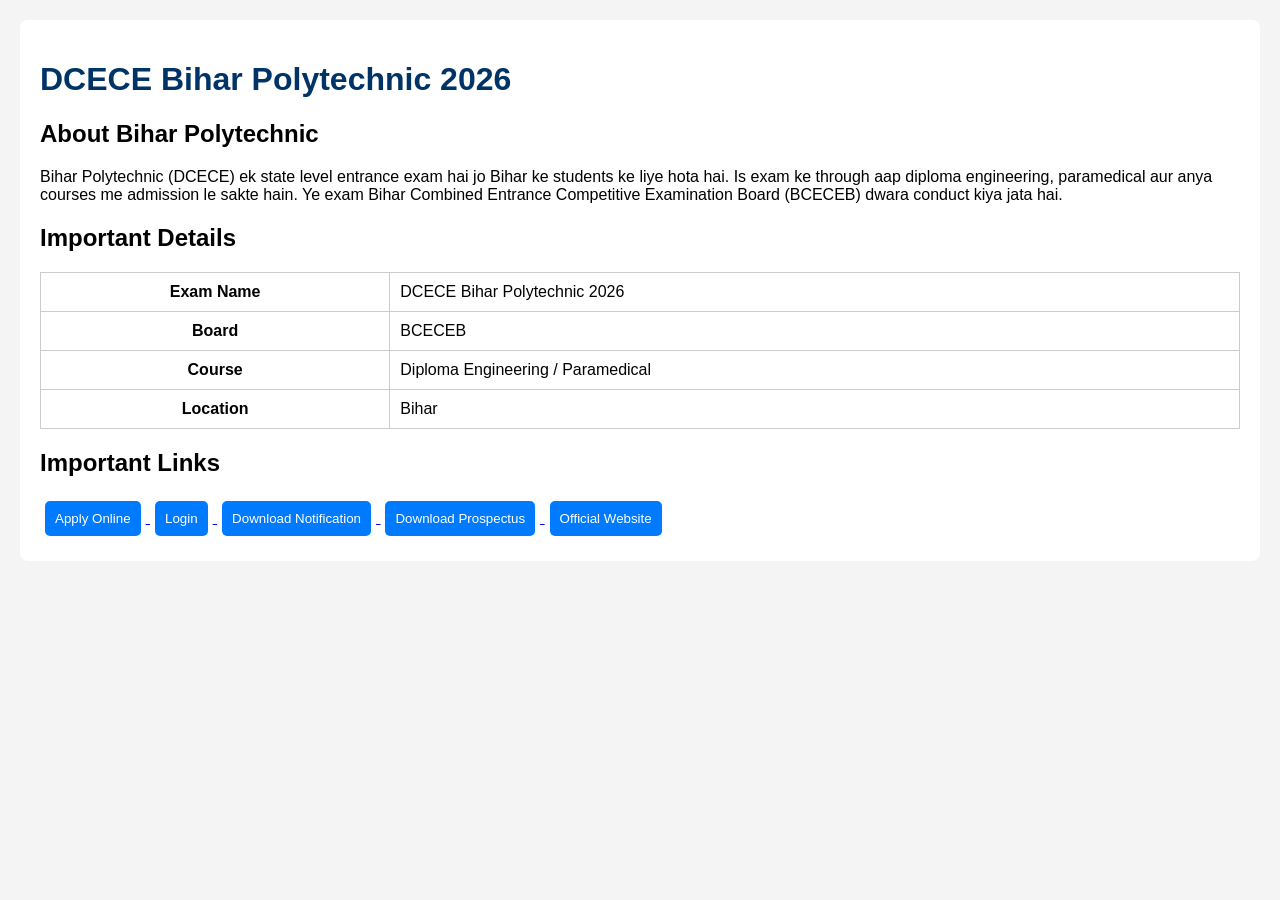
==== dcece-bihar-polytechnic-2026.html @ 3873b446 "Create dcece-bihar-polytechnic-2026.html" ====
<!DOCTYPE html>
<html>
<head>

<title>DCECE Bihar Polytechnic 2026 | TNas Job Search</title>

<meta name="description" content="Bihar Polytechnic DCECE 2026 admission form, eligibility, apply link, notification and full details.">

<style>

body{
font-family:Arial;
background:#f4f4f4;
margin:20px;
}

.container{
background:white;
padding:20px;
border-radius:8px;
}

h1{
color:#003366;
}

table{
width:100%;
border-collapse:collapse;
margin-top:10px;
}

table,th,td{
border:1px solid #ccc;
padding:10px;
}

button{
background:#007bff;
color:white;
padding:10px;
border:none;
border-radius:5px;
cursor:pointer;
margin:5px;
}

button:hover{
background:#0056b3;
}

</style>

</head>

<body>

<div class="container">

<h1>DCECE Bihar Polytechnic 2026</h1>

<h2>About Bihar Polytechnic</h2>

<p>
Bihar Polytechnic (DCECE) ek state level entrance exam hai jo Bihar ke students ke liye hota hai.
Is exam ke through aap diploma engineering, paramedical aur anya courses me admission le sakte hain.
Ye exam Bihar Combined Entrance Competitive Examination Board (BCECEB) dwara conduct kiya jata hai.
</p>

<h2>Important Details</h2>

<table>

<tr>
<th>Exam Name</th>
<td>DCECE Bihar Polytechnic 2026</td>
</tr>

<tr>
<th>Board</th>
<td>BCECEB</td>
</tr>

<tr>
<th>Course</th>
<td>Diploma Engineering / Paramedical</td>
</tr>

<tr>
<th>Location</th>
<td>Bihar</td>
</tr>

</table>

<h2>Important Links</h2>

<a href="#" target="_blank">
<button>Apply Online</button>
</a>

<a href="#" target="_blank">
<button>Login</button>
</a>

<a href="#" target="_blank">
<button>Download Notification</button>
</a>

<a href="#" target="_blank">
<button>Download Prospectus</button>
</a>

<a href="https://bceceboard.bihar.gov.in" target="_blank">
<button>Official Website</button>
</a>

</div>

</body>
</html>
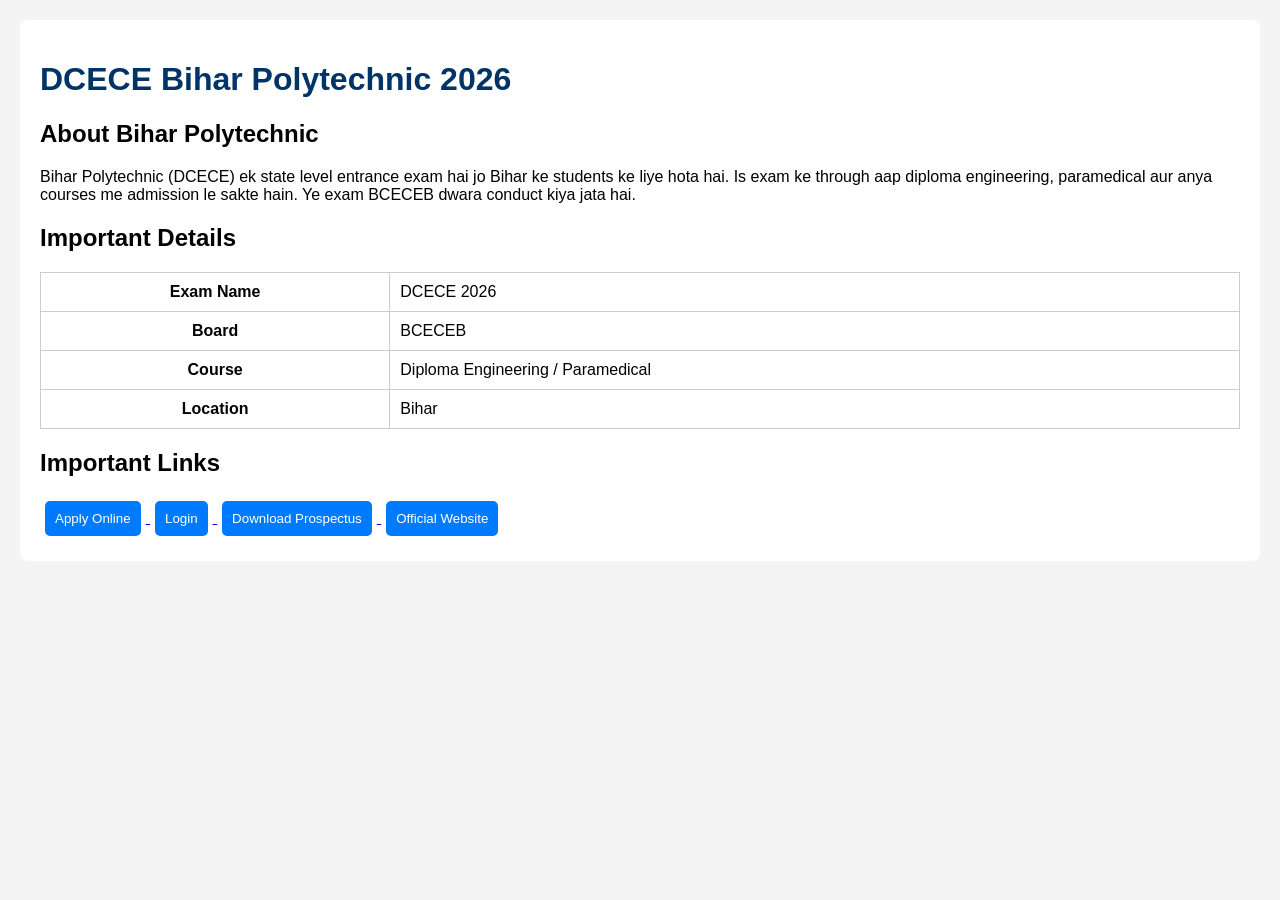
==== commit 13b64451: "Update dcece-bihar-polytechnic-2026.html" ====
--- a/dcece-bihar-polytechnic-2026.html
+++ b/dcece-bihar-polytechnic-2026.html
@@ -2,9 +2,9 @@
 <html>
 <head>
 
-<title>DCECE Bihar Polytechnic 2026 | TNas Job Search</title>
+<title>DCECE Bihar Polytechnic 2026 Apply Online | TNas Job Search</title>
 
-<meta name="description" content="Bihar Polytechnic DCECE 2026 admission form, eligibility, apply link, notification and full details.">
+<meta name="description" content="Bihar Polytechnic DCECE 2026 online apply, login, notification, prospectus aur full details.">
 
 <style>
 
@@ -64,7 +64,7 @@
 <p>
 Bihar Polytechnic (DCECE) ek state level entrance exam hai jo Bihar ke students ke liye hota hai.
 Is exam ke through aap diploma engineering, paramedical aur anya courses me admission le sakte hain.
-Ye exam Bihar Combined Entrance Competitive Examination Board (BCECEB) dwara conduct kiya jata hai.
+Ye exam BCECEB dwara conduct kiya jata hai.
 </p>
 
 <h2>Important Details</h2>
@@ -73,7 +73,7 @@
 
 <tr>
 <th>Exam Name</th>
-<td>DCECE Bihar Polytechnic 2026</td>
+<td>DCECE 2026</td>
 </tr>
 
 <tr>
@@ -95,19 +95,15 @@
 
 <h2>Important Links</h2>
 
-<a href="#" target="_blank">
+<a href="https://bceceboard.bihar.gov.in/DCECEIndex.php" target="_blank">
 <button>Apply Online</button>
 </a>
 
-<a href="#" target="_blank">
+<a href="https://bceceboard.bihar.gov.in/DCECEIndex.php" target="_blank">
 <button>Login</button>
 </a>
 
-<a href="#" target="_blank">
-<button>Download Notification</button>
-</a>
-
-<a href="#" target="_blank">
+<a href="https://bceceboard.bihar.gov.in/pdf_Prospectus/DCECE-Prospectus.pdf" target="_blank">
 <button>Download Prospectus</button>
 </a>
 
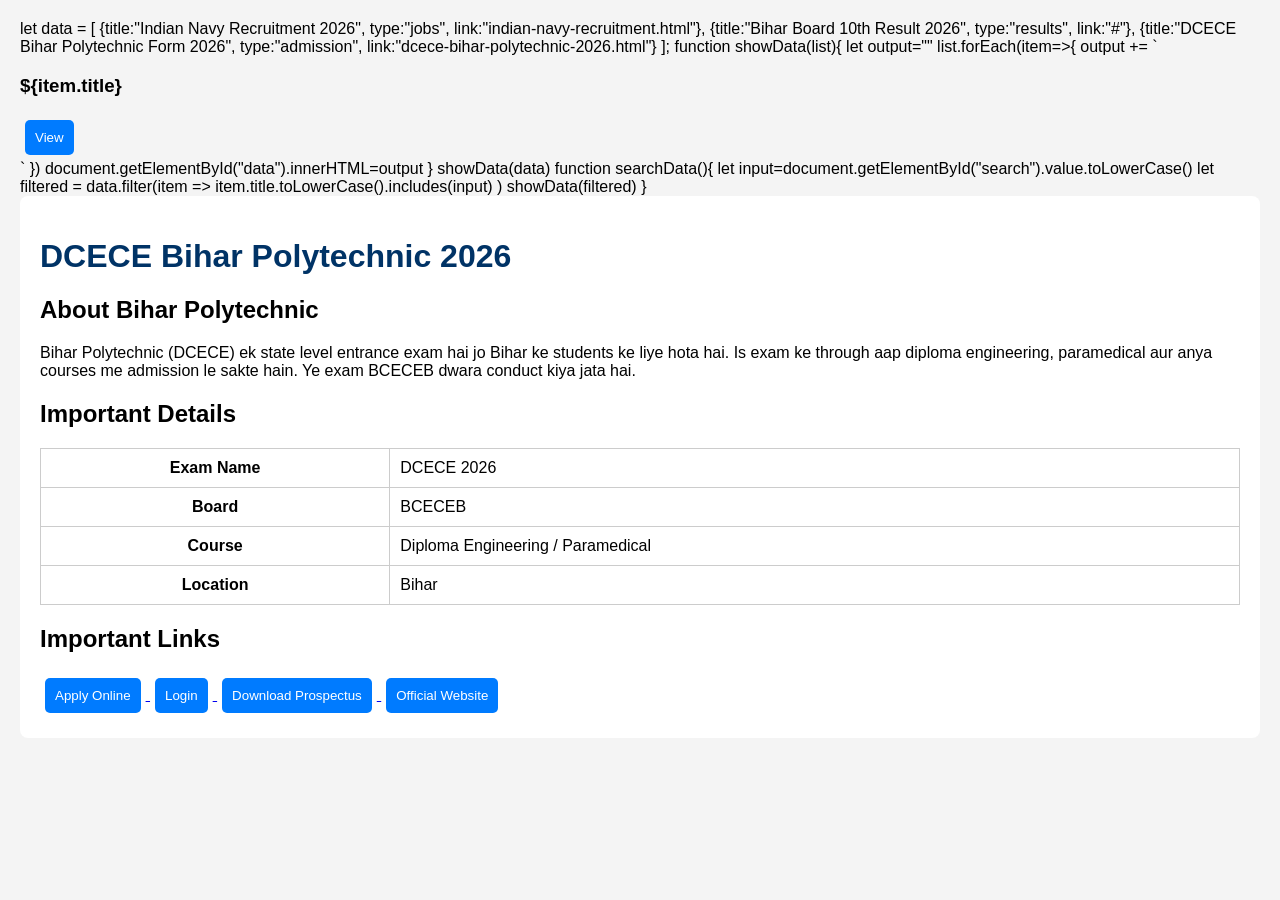
==== commit 600a25da: "Update dcece-bihar-polytechnic-2026.html" ====
--- a/dcece-bihar-polytechnic-2026.html
+++ b/dcece-bihar-polytechnic-2026.html
@@ -1,3 +1,47 @@
+let data = [
+
+{title:"Indian Navy Recruitment 2026", type:"jobs", link:"indian-navy-recruitment.html"},
+
+{title:"Bihar Board 10th Result 2026", type:"results", link:"#"},  
+
+{title:"DCECE Bihar Polytechnic Form 2026", type:"admission", link:"dcece-bihar-polytechnic-2026.html"}
+
+];
+
+function showData(list){
+
+let output=""
+
+list.forEach(item=>{
+
+output += `
+<div class="card">
+<h3>${item.title}</h3>
+<a href="${item.link}">
+<button>View</button>
+</a>
+</div>
+`
+
+})
+
+document.getElementById("data").innerHTML=output
+
+}
+
+showData(data)
+
+function searchData(){
+
+let input=document.getElementById("search").value.toLowerCase()
+
+let filtered = data.filter(item =>
+item.title.toLowerCase().includes(input)
+)
+
+showData(filtered)
+
+}
 <!DOCTYPE html>
 <html>
 <head>
